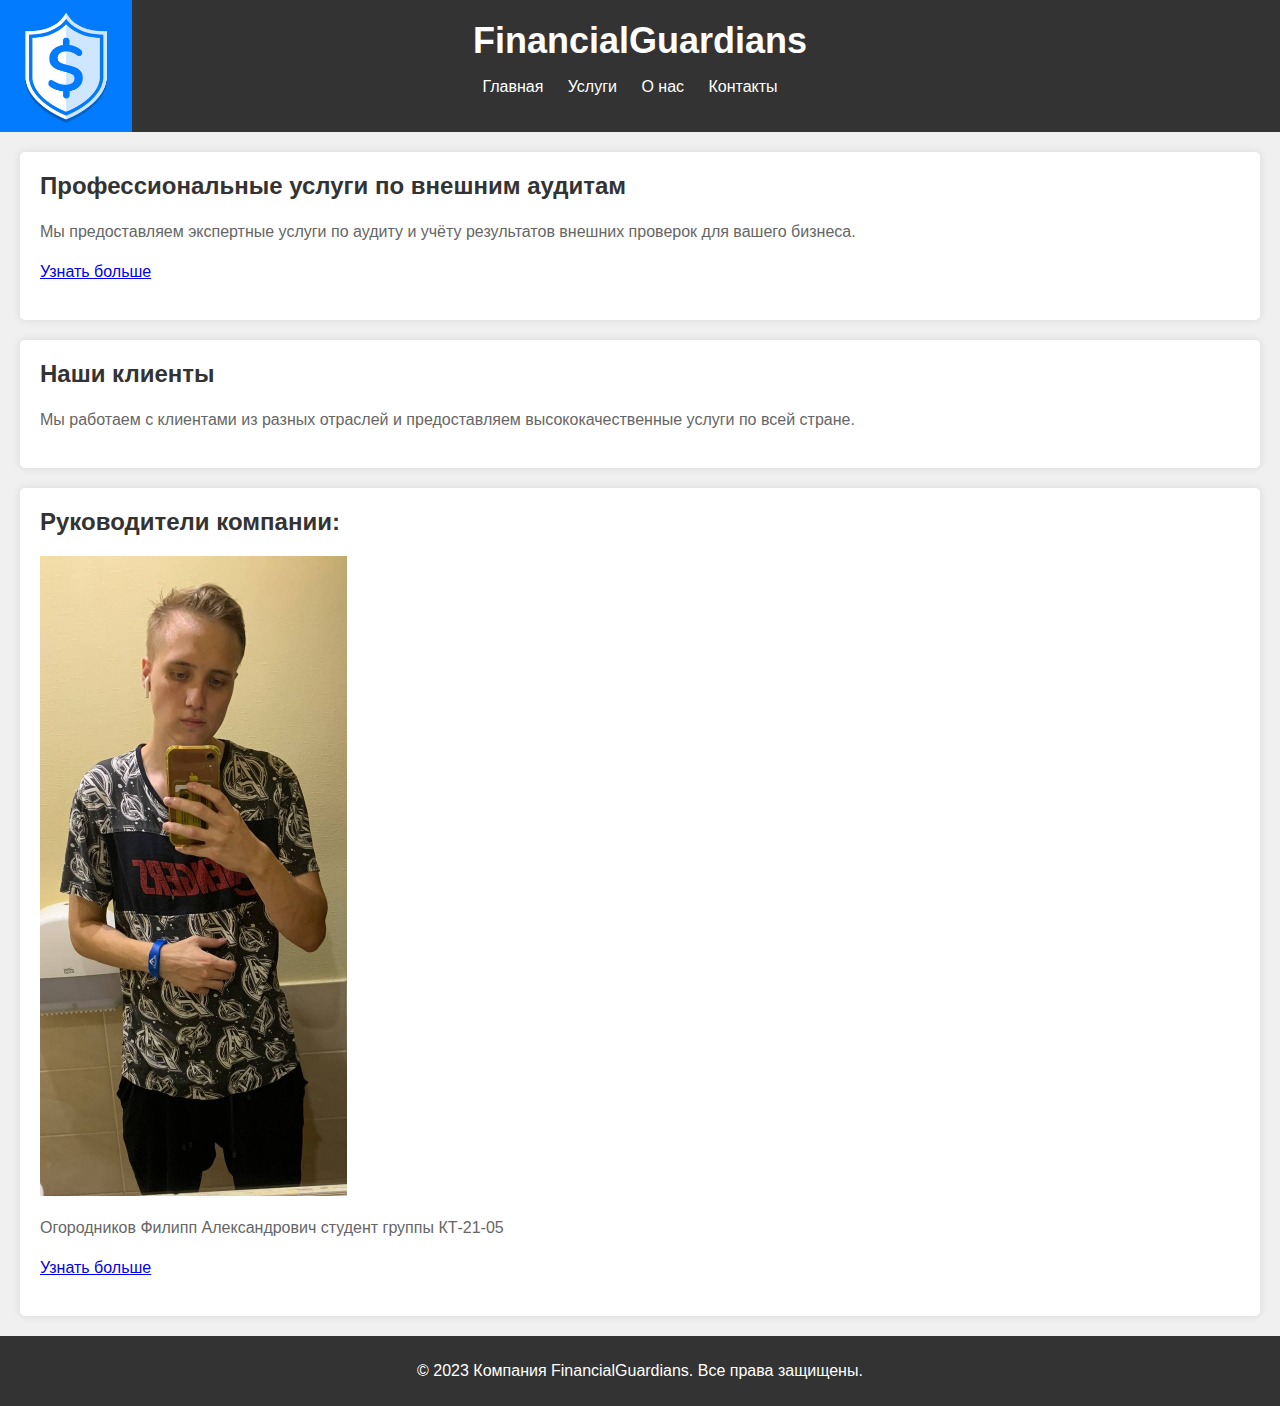
==== index.html @ baeff2fa "Add files via upload" ====
<!DOCTYPE html>
<html lang="en">
  <head>
    <meta charset="UTF-8" />
    <meta name="viewport" content="width=device-width, initial-scale=1.0" />
    <title>Компания по внешним аудитам</title>
    <link rel="stylesheet" href="style.css" />
  </head>
  <body>
    <img
      src="logo.jpg"
      alt="Логотип"
      style="position: absolute; top: 0; left: 0; width: 132px; height: 132px"
    />
    <header>
      <h1>FinancialGuardians</h1>
      <nav>
        <ul>
          <li><a href="index.html">Главная</a></li>
          <li><a href="USLUGI.html">Услуги</a></li>
          <li><a href="onas.html">О нас</a></li>
          <li><a href="kontakty.html">Контакты</a></li>
        </ul>
      </nav>
    </header>

    <section id="intro">
      <h2>Профессиональные услуги по внешним аудитам</h2>
      <p>
        Мы предоставляем экспертные услуги по аудиту и учёту результатов внешних
        проверок для вашего бизнеса.
      </p>
      <p><a href="uslugi.html">Узнать больше</a></p>
    </section>

    <section id="clients">
      <h2>Наши клиенты</h2>
      <p>
        Мы работаем с клиентами из разных отраслей и предоставляем
        высококачественные услуги по всей стране.
      </p>
    </section>

    <section id="creator">
      <h2>Руководители компании:</h2>
      <img
        src="creator.jpeg"
        alt="Логотип"
        style="width: 307px; height: 640px"
      />
      <p>Огородников Филипп Александрович студент группы КТ-21-05</p>
      <p><a href="#">Узнать больше</a></p>
    </section>

    <footer>
      <p>&copy; 2023 Компания FinancialGuardians. Все права защищены.</p>
    </footer>
  </body>
</html>
---- style.css ----
body {
  font-family: Arial, sans-serif;
  margin: 0;
  padding: 0;
  background-color: #f0f0f0;
}

header {
  background-color: #333;
  color: #fff;
  padding: 20px 0;
  text-align: center;
}

header h1 {
  margin: 0;
  padding: 0;
  font-size: 36px;
}

nav ul {
  list-style: none;
  padding: 0;
}

nav li {
  display: inline;
  margin-right: 20px;
}

nav a {
  text-decoration: none;
  color: #fff;
}

section {
  background-color: #fff;
  padding: 20px;
  margin: 20px;
  border-radius: 5px;
  box-shadow: 0 0 10px rgba(0, 0, 0, 0.1);
}

section h2 {
  font-size: 24px;
  color: #333;
  margin-top: 0;
}

section p {
  font-size: 16px;
  line-height: 1.5;
  color: #666;
}

section ul {
  list-style: disc;
  margin-left: 20px;
}

footer {
  background-color: #333;
  color: #fff;
  text-align: center;
  padding: 10px 0;
  clear: both;
}
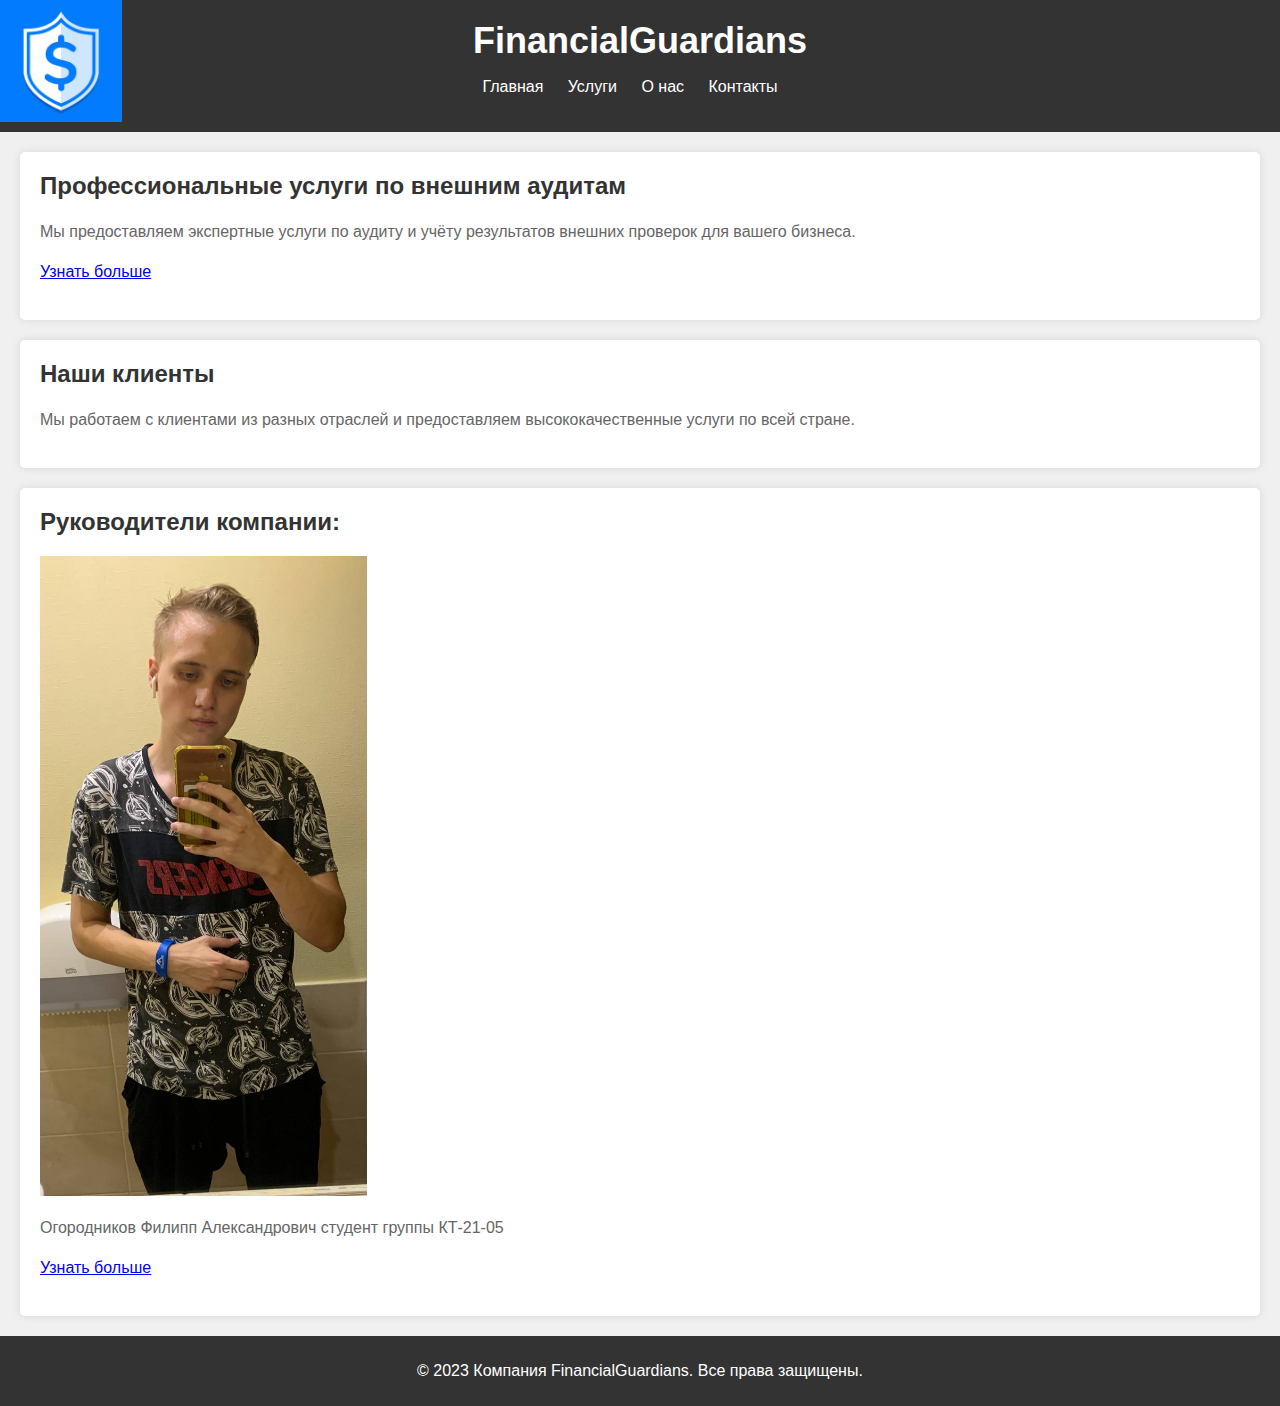
==== commit e486c844: "index.html" ====
--- a/index.html
+++ b/index.html
@@ -10,7 +10,13 @@
     <img
       src="logo.jpg"
       alt="Логотип"
-      style="position: absolute; top: 0; left: 0; width: 132px; height: 132px"
+      style="
+        position: absolute;
+        top: 0;
+        left: 0;
+        max-width: 13.5%;
+        max-height: 13.5%;
+      "
     />
     <header>
       <h1>FinancialGuardians</h1>
@@ -44,9 +50,10 @@
     <section id="creator">
       <h2>Руководители компании:</h2>
       <img
+        class="creator"
         src="creator.jpeg"
         alt="Логотип"
-        style="width: 307px; height: 640px"
+        style="width: 327px; height: 640px"
       />
       <p>Огородников Филипп Александрович студент группы КТ-21-05</p>
       <p><a href="#">Узнать больше</a></p>
